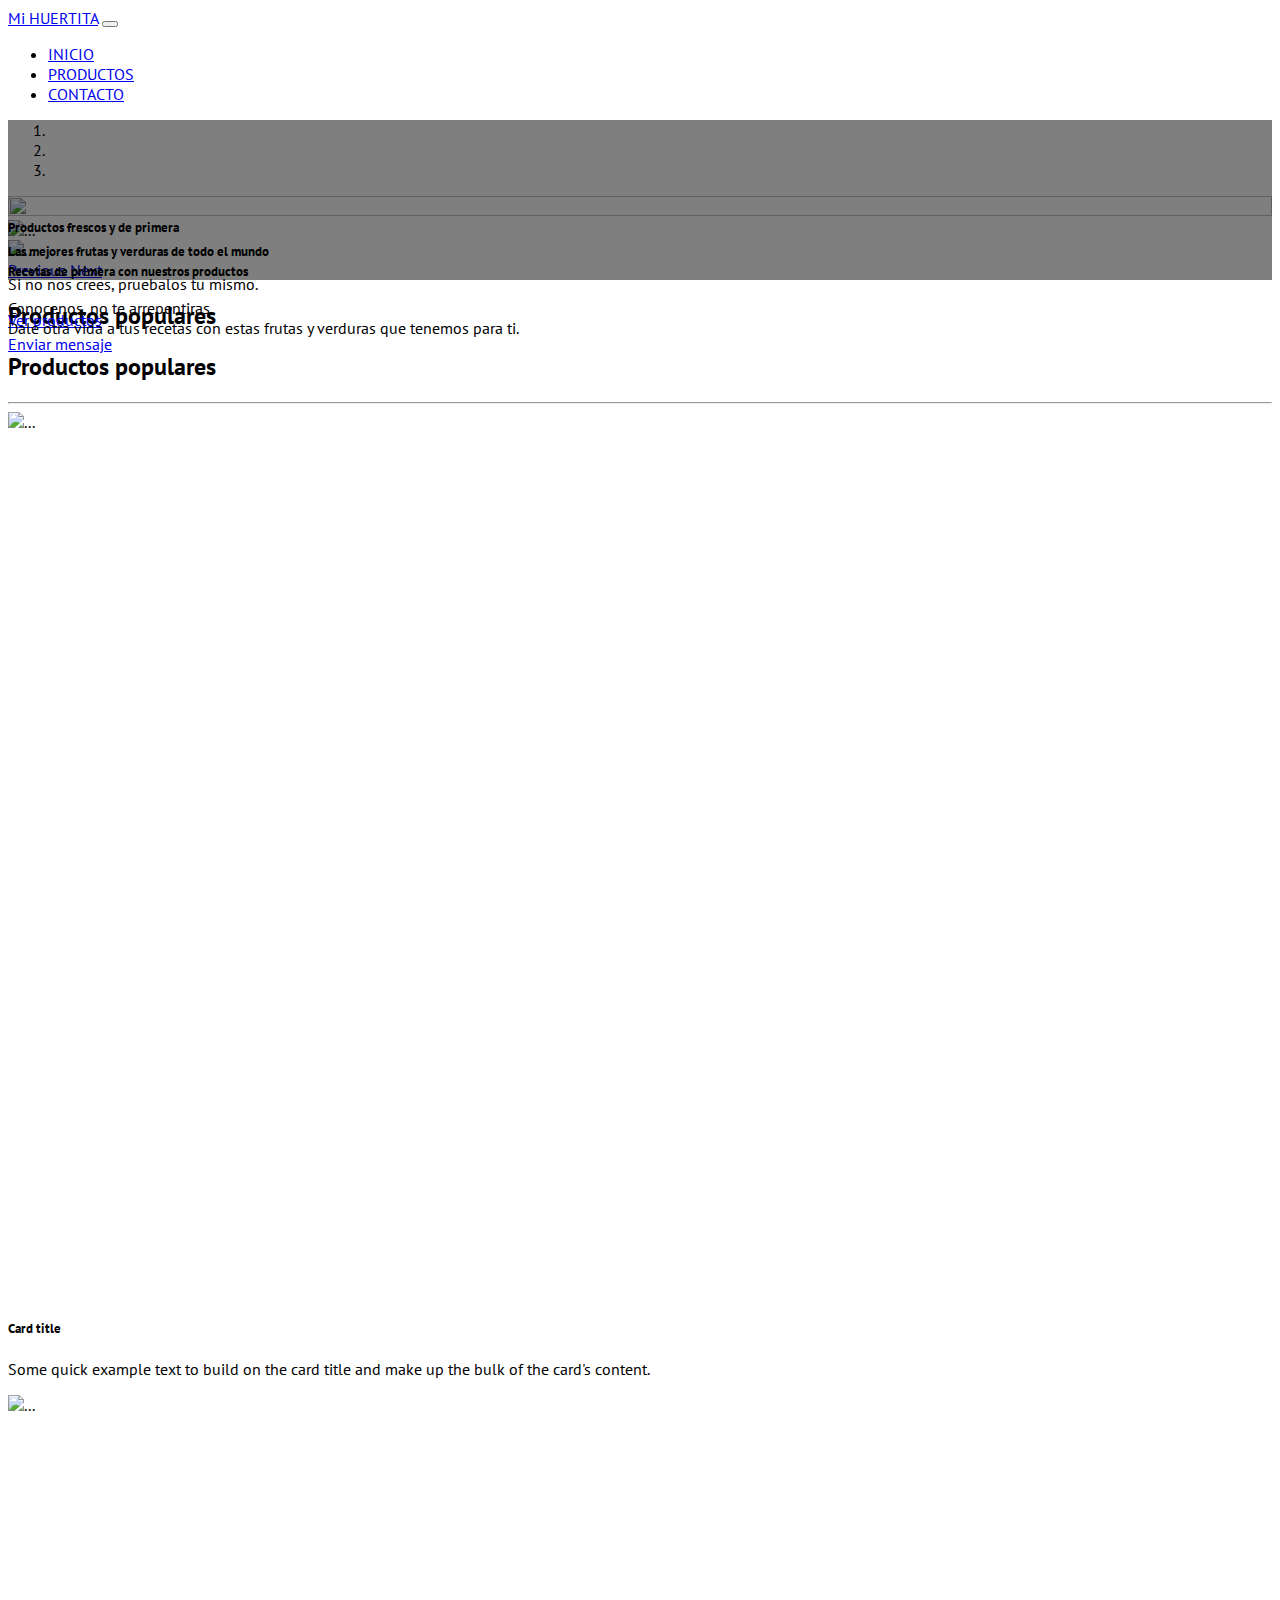
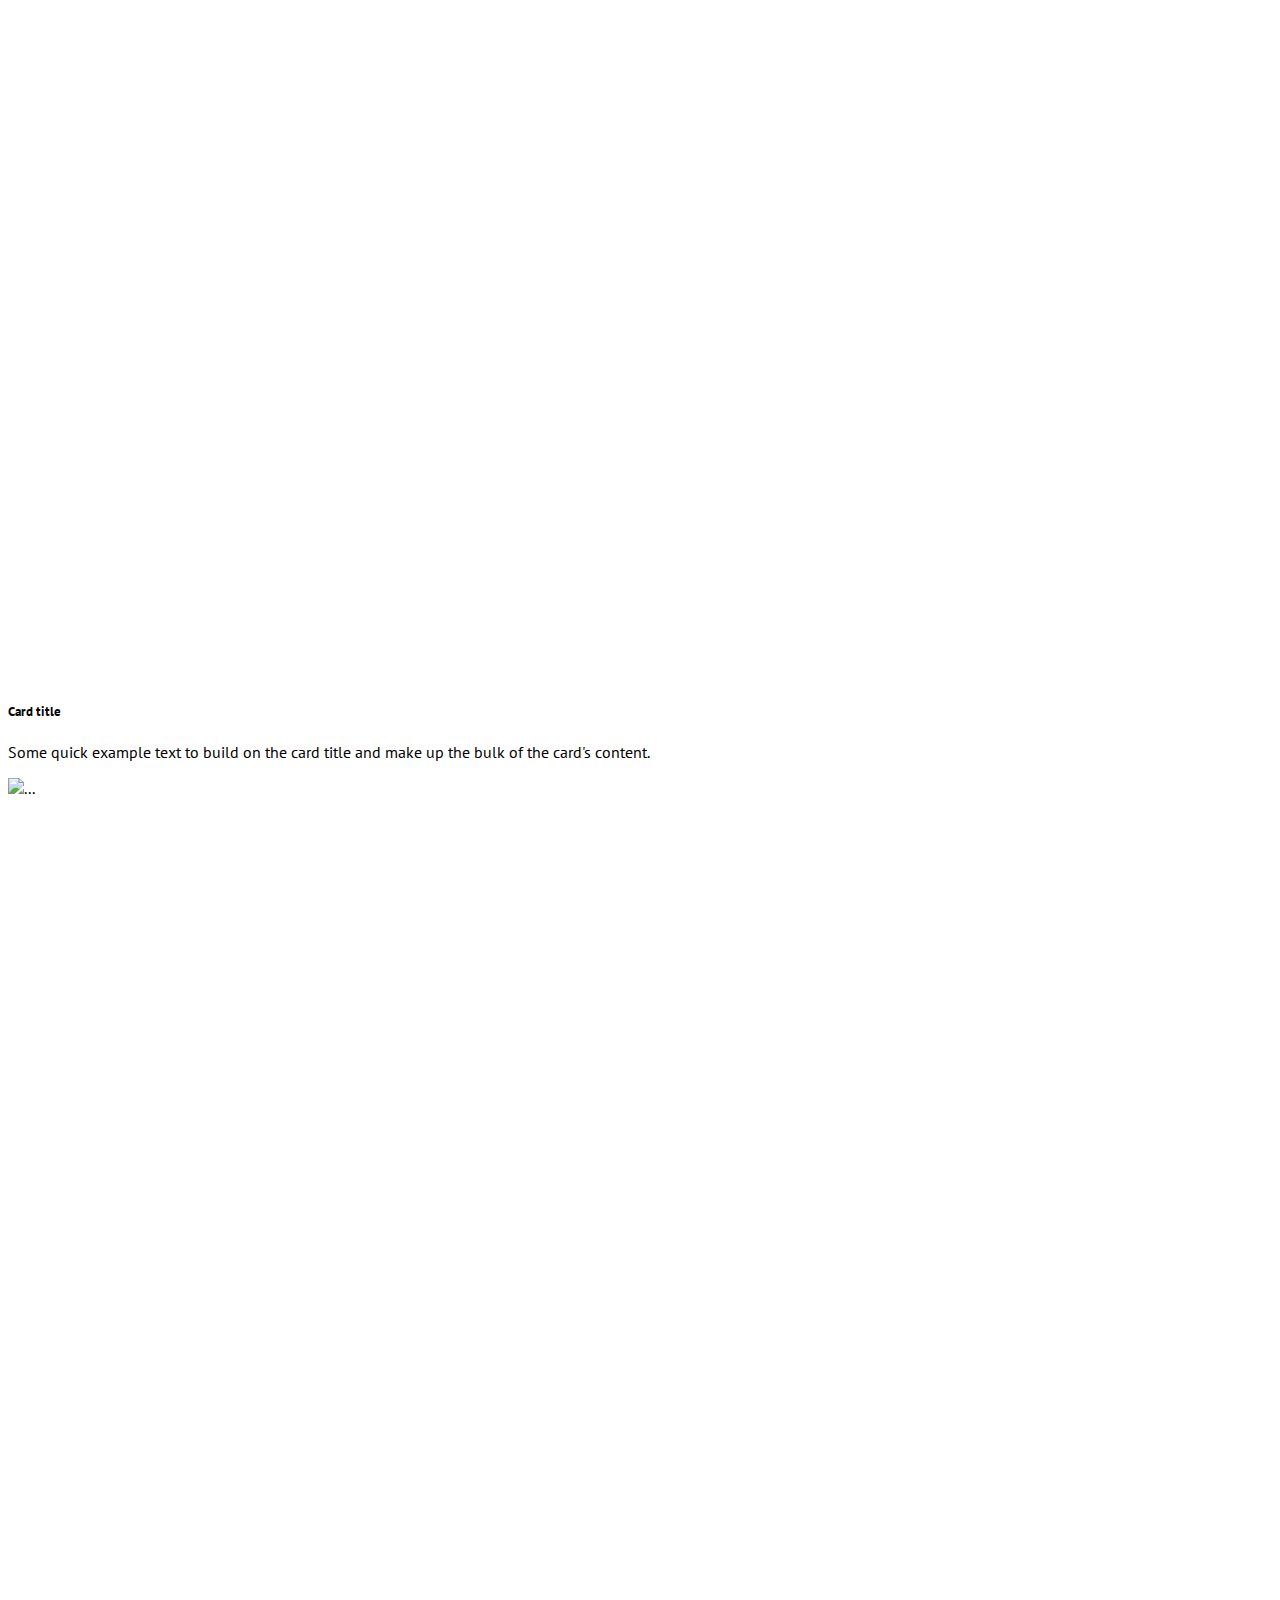
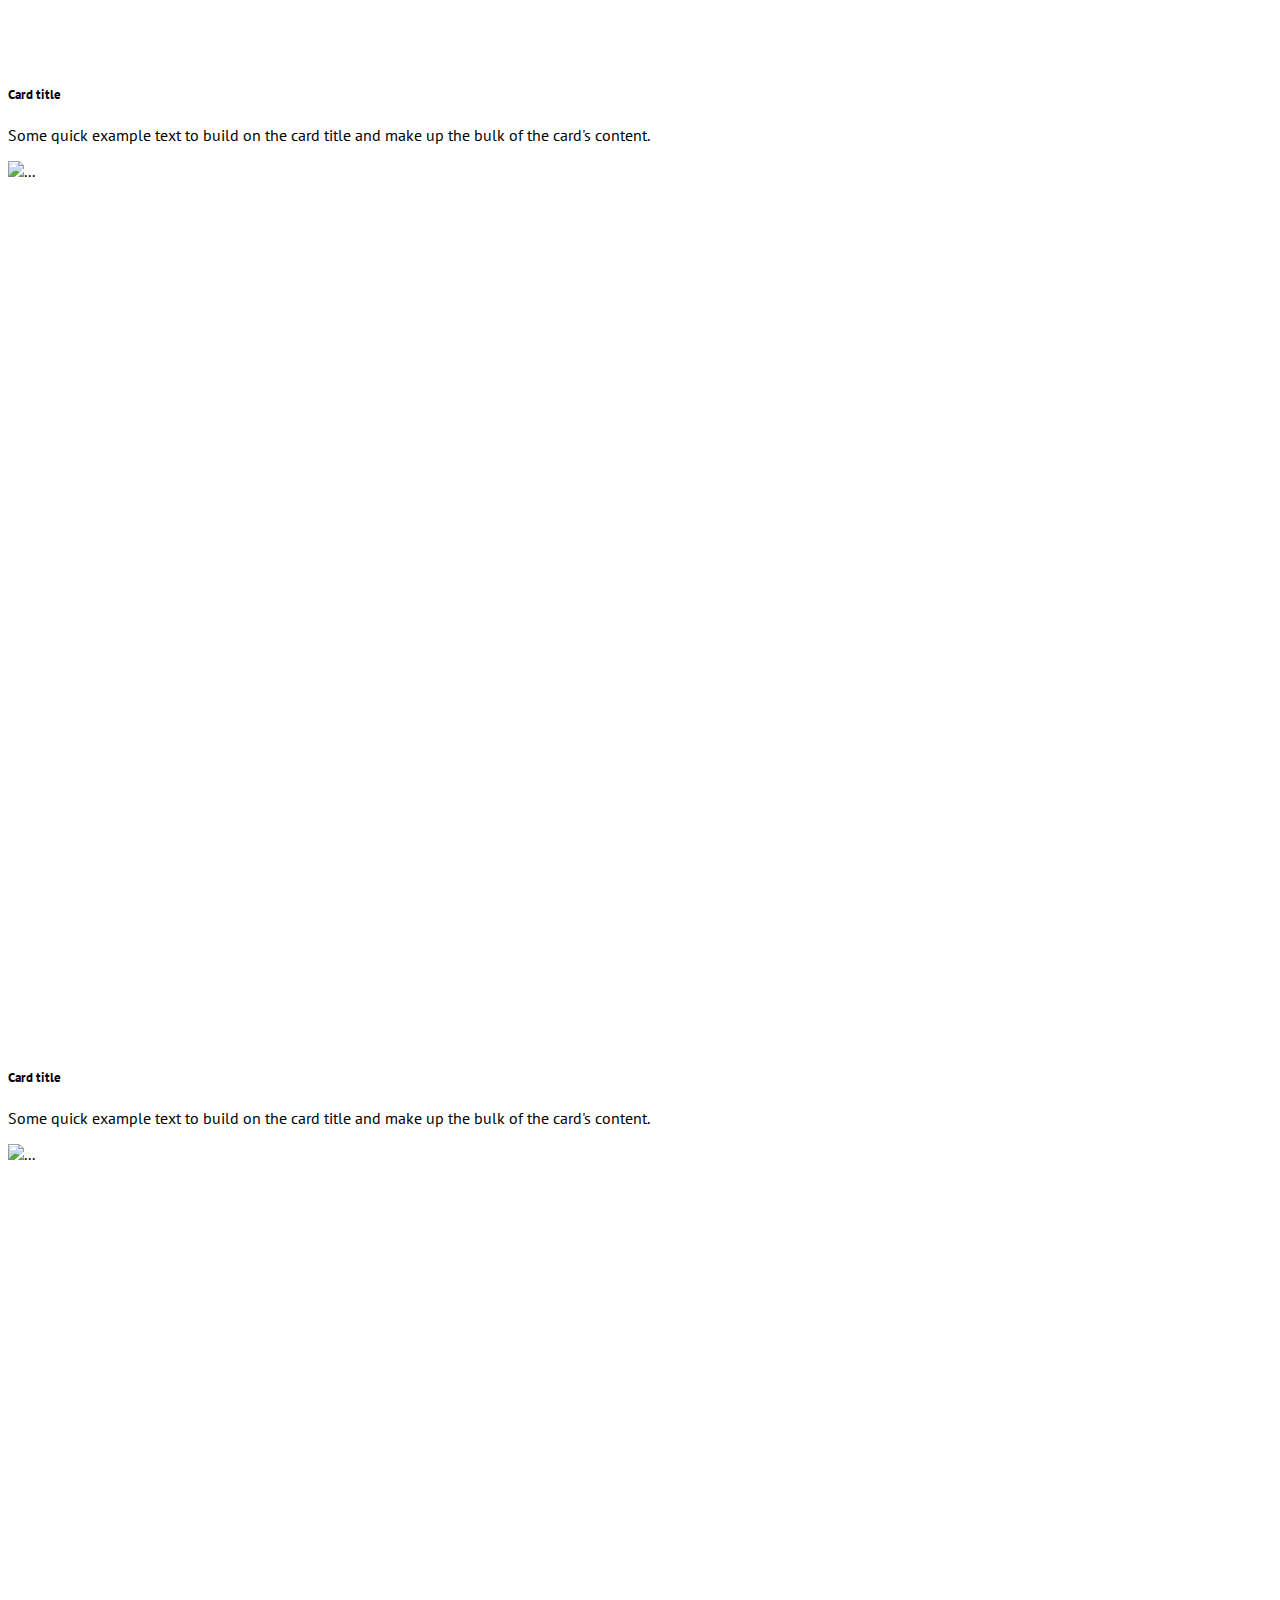
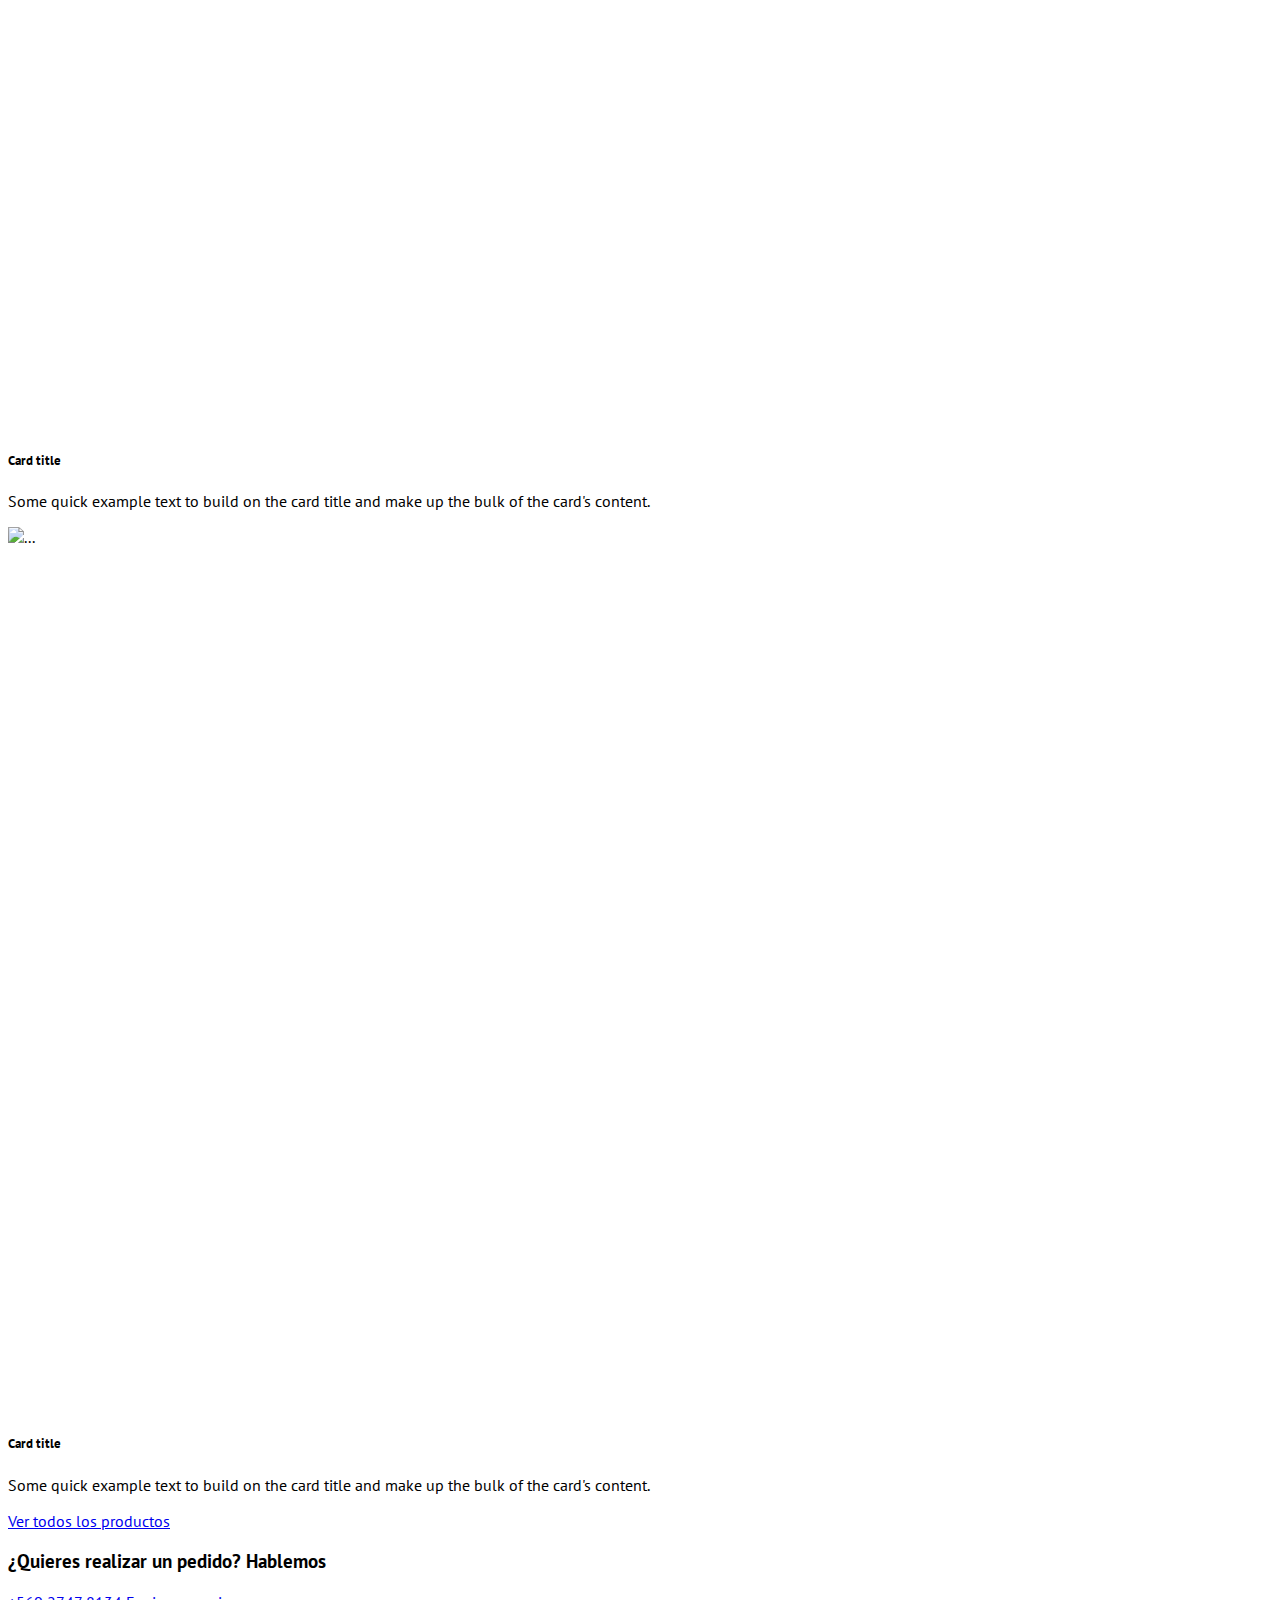
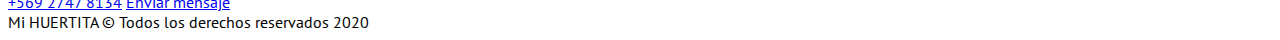
==== index.html @ 13e0274c "Arreglando rutas" ====
<!DOCTYPE html>
<html lang="en">

<head>
    <meta charset="UTF-8">
    <meta name="viewport" content="width=device-width, initial-scale=1.0">
    <meta name="theme-color" content="#28A745">
    <title>Mi huertita</title>
    <link rel="apple-touch-icon" sizes="180x180" href="/apple-touch-icon.png">
    <link rel="icon" type="image/png" sizes="32x32" href="/favicon-32x32.png">
    <link rel="icon" type="image/png" sizes="16x16" href="/favicon-16x16.png">
    <link rel="manifest" href="/site.webmanifest">
    <link rel="stylesheet" href="https://stackpath.bootstrapcdn.com/bootstrap/5.0.0-alpha1/css/bootstrap.min.css"
        integrity="sha384-r4NyP46KrjDleawBgD5tp8Y7UzmLA05oM1iAEQ17CSuDqnUK2+k9luXQOfXJCJ4I" crossorigin="anonymous">
    <link rel="stylesheet" href="https://use.fontawesome.com/releases/v5.14.0/css/all.css"
        integrity="sha384-HzLeBuhoNPvSl5KYnjx0BT+WB0QEEqLprO+NBkkk5gbc67FTaL7XIGa2w1L0Xbgc" crossorigin="anonymous">
    <link rel="stylesheet" href="./css/app.css">
</head>

<body>

    <nav class="navbar navbar-expand-lg navbar-light bg-light shadow py-3">
        <div class="container">
            <a class="navbar-brand font-weight-bold text-success" href="/index.html">Mi HUERTITA</a>
            <button class="navbar-toggler" type="button" data-toggle="collapse" data-target="#navbarSupportedContent"
                aria-controls="navbarSupportedContent" aria-expanded="false" aria-label="Toggle navigation">
                <span class="navbar-toggler-icon"></span>
            </button>

            <div class="collapse navbar-collapse" id="navbarSupportedContent">
                <ul class="navbar-nav ml-auto">
                    <li class="nav-item">
                        <a class="nav-link active" href="/index.html">INICIO</a>
                    </li>
                    <li class="nav-item">
                        <a class="nav-link" href="/pages/productos.html">PRODUCTOS</a>
                    </li>
                    <li class="nav-item">
                        <a class="nav-link" href="/pages/contacto.html">CONTACTO</a>
                    </li>
                </ul>
            </div>
        </div>
    </nav>

    <div id="mi-carousel" class="carousel slide" data-ride="carousel">
        <div class="opacidad"></div>
        <ol class="carousel-indicators">
            <li data-target="#mi-carousel" data-slide-to="0" class="active"></li>
            <li data-target="#mi-carousel" data-slide-to="1"></li>
            <li data-target="#mi-carousel" data-slide-to="2"></li>
        </ol>
        <div class="carousel-inner">
            <div class="carousel-item active">
                <img src="https://www.elsiglodetorreon.com.mx/m/i/2019/03/1155651.jpeg" class="d-block w-100" alt="">
                <div class="carousel-caption">
                    <h5 class="h2">Productos frescos y de primera</h5>
                    <p>Si no nos crees, pruebalos tu mismo.</p>
                    <a href="/pages/productos.html" class="btn btn-outline-light w-50 mx-auto">Ver productos</a>
                </div>
            </div>
            <div class="carousel-item">
                <img src="https://somospro.com/wp-content/uploads/2019/08/c2ba1bc54b1542832864_standard_desktop_medium_retina.jpeg"
                    class="d-block w-100" alt="...">
                <div class="carousel-caption">
                    <h5 class="h2">Las mejores frutas y verduras de todo el mundo</h5>
                    <p>Conocenos, no te arrepentiras</p>
                    <a href="/pages/contacto.html" class="btn btn-outline-light w-50 mx-auto">Enviar mensaje</a>
                </div>
            </div>
            <div class="carousel-item">
                <img src="https://www.consumer.es/wp-content/uploads/2019/07/img_ensalada-y-pan-hd-1280x720.jpg"
                    class="d-block w-100" alt="...">
                <div class="carousel-caption">
                    <h5 class="h2">Recetas de primera con nuestros productos</h5>
                    <p>Dale otra vida a tus recetas con estas frutas y verduras que tenemos para ti.</p>
                </div>
            </div>
        </div>
        <a class="carousel-control-prev" href="#mi-carousel" role="button" data-slide="prev">
            <span class="carousel-control-prev-icon" aria-hidden="true"></span>
            <span class="sr-only">Previous</span>
        </a>
        <a class="carousel-control-next" href="#mi-carousel" role="button" data-slide="next">
            <span class="carousel-control-next-icon" aria-hidden="true"></span>
            <span class="sr-only">Next</span>
        </a>
    </div>

    <div class="container mt-5">
        <h2 class="d-block d-md-none h1">Productos populares</h2>
        <h2 class="d-none d-md-block display-5">Productos populares</h2>
        <hr>
        <div class="row">
            <div class="col-6 col-md-4 mb-3 p-1">
                <div class="card rounded-lg">
                    <div class="imagen-cuadrada">
                        <img src="https://frutasyverduras.info/wp-content/uploads/2019/07/tomate-1024x680.jpg"
                            class="card-img-top rounded-lg" alt="...">
                    </div>
                    <div class="card-body">
                        <h5 class="card-title">Card title</h5>
                        <p class="card-text">Some quick example text to build on the card title and make up the bulk of
                            the card's content.</p>
                    </div>
                </div>
            </div>
            <div class="col-6 col-md-4 mb-3 p-1">
                <div class="card rounded-lg">
                    <div class="imagen-cuadrada">
                        <img src="https://frutasyverduras.info/wp-content/uploads/2019/07/tomate-1024x680.jpg"
                            class="card-img-top rounded-lg" alt="...">
                    </div>
                    <div class="card-body">
                        <h5 class="card-title">Card title</h5>
                        <p class="card-text">Some quick example text to build on the card title and make up the bulk of
                            the card's content.</p>
                    </div>
                </div>
            </div>
            <div class="col-6 col-md-4 mb-3 p-1">
                <div class="card rounded-lg">
                    <div class="imagen-cuadrada">
                        <img src="https://frutasyverduras.info/wp-content/uploads/2019/07/tomate-1024x680.jpg"
                            class="card-img-top rounded-lg" alt="...">
                    </div>
                    <div class="card-body">
                        <h5 class="card-title">Card title</h5>
                        <p class="card-text">Some quick example text to build on the card title and make up the bulk of
                            the card's content.</p>
                    </div>
                </div>
            </div>
            <div class="col-6 col-md-4 mb-3 p-1">
                <div class="card rounded-lg">
                    <div class="imagen-cuadrada">
                        <img src="https://frutasyverduras.info/wp-content/uploads/2019/07/tomate-1024x680.jpg"
                            class="card-img-top rounded-lg" alt="...">
                    </div>
                    <div class="card-body">
                        <h5 class="card-title">Card title</h5>
                        <p class="card-text">Some quick example text to build on the card title and make up the bulk of
                            the card's content.</p>
                    </div>
                </div>
            </div>
            <div class="col-6 col-md-4 mb-3 p-1">
                <div class="card rounded-lg">
                    <div class="imagen-cuadrada">
                        <img src="https://frutasyverduras.info/wp-content/uploads/2019/07/tomate-1024x680.jpg"
                            class="card-img-top rounded-lg" alt="...">
                    </div>
                    <div class="card-body">
                        <h5 class="card-title">Card title</h5>
                        <p class="card-text">Some quick example text to build on the card title and make up the bulk of
                            the card's content.</p>
                    </div>
                </div>
            </div>
            <div class="col-6 col-md-4 mb-3 p-1">
                <div class="card rounded-lg">
                    <div class="imagen-cuadrada">
                        <img src="https://frutasyverduras.info/wp-content/uploads/2019/07/tomate-1024x680.jpg"
                            class="card-img-top rounded-lg" alt="...">
                    </div>
                    <div class="card-body">
                        <h5 class="card-title">Card title</h5>
                        <p class="card-text">Some quick example text to build on the card title and make up the bulk of
                            the card's content.</p>
                    </div>
                </div>
            </div>
        </div>
        <div class="w-100 text-center mt-3 mb-5">
            <a href="./pages/productos.html" class="btn btn-success mx-auto">Ver todos los productos</a>
        </div>
    </div>

    <div class="bg-success text-white text-center p-5 mt-4">
        <h3>¿Quieres realizar un pedido? Hablemos</h3>
        <div class="d-flex justify-content-center flex-column flex-md-row mt-4">
            <a href="https://api.whatsapp.com/send?phone=56982683923" target="_blank"
                class="btn btn-outline-light m-2"><i class="fab fa-whatsapp mr-2"></i>+569 2747 8134</a>
            <a href="/pages/contacto.html" class="btn btn-outline-light m-2"><i
                    class="far fa-envelope mr-2"></i></i>Enviar mensaje</a>
        </div>
    </div>

    <footer class="text-center bg-success text-light py-3 px-4">
        Mi HUERTITA &copy; Todos los derechos reservados 2020
    </footer>








    <script src="https://cdn.jsdelivr.net/npm/popper.js@1.16.0/dist/umd/popper.min.js"
        integrity="sha384-Q6E9RHvbIyZFJoft+2mJbHaEWldlvI9IOYy5n3zV9zzTtmI3UksdQRVvoxMfooAo" crossorigin="anonymous">
    </script>
    <script src="https://stackpath.bootstrapcdn.com/bootstrap/5.0.0-alpha1/js/bootstrap.min.js"
        integrity="sha384-oesi62hOLfzrys4LxRF63OJCXdXDipiYWBnvTl9Y9/TRlw5xlKIEHpNyvvDShgf/" crossorigin="anonymous">
    </script>
    </script>
    <script src="./js/app.js"></script>
</body>

</html>
---- css/app.css ----
@import url('https://fonts.googleapis.com/css2?family=PT+Sans:wght@400;700&display=swap');




body {
    font-family: 'PT Sans', sans-serif;
}

img {
    width: 100%;
    height: 100%;
}


.imagen-cuadrada {
    position: relative;
    z-index: 0;
    padding-bottom: 70%;
}

.imagen-cuadrada img {
    position: absolute;
    object-fit: cover;
    width: 100%;
    height: 100%;
}



/* ------------------------------------------------------------------ */


.carousel {
    position: relative;
}

.carousel .opacidad {
    position: absolute;
    top: 0;
    left: 0;
    width: 100%;
    height: 100%;
    background-color: rgba(0, 0, 0, .5);
    z-index: 10;
}

.carousel-caption,
.carousel-control-prev,
.carousel-control-next {
    z-index: 100;
}




.carousel-inner img {
    width: 100%;
}

.carousel-inner,
.carousel-caption {
    max-height: 75vh;
}

.carousel-item {
    position: relative;
}

.carousel-caption {
    position: absolute;
    top: 0;
    display: flex;
    flex-direction: column;
    justify-content: center;
}
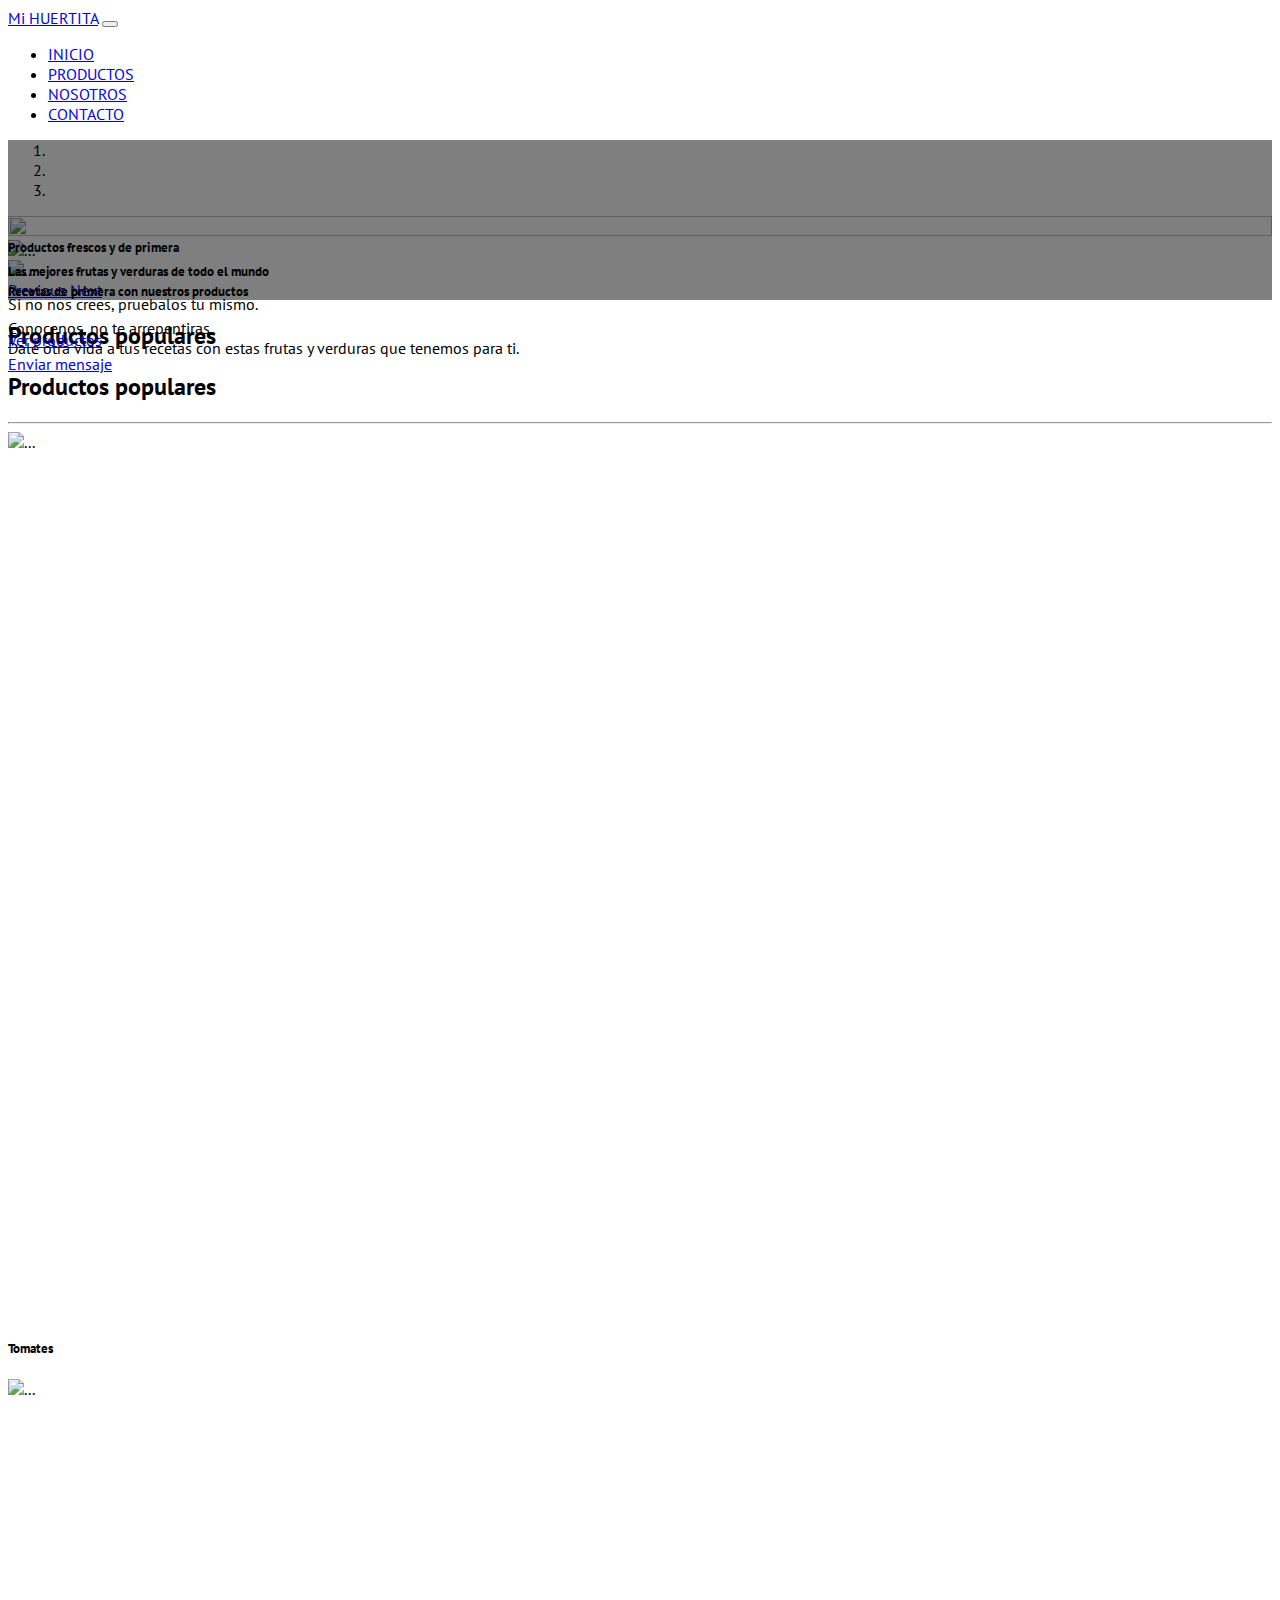
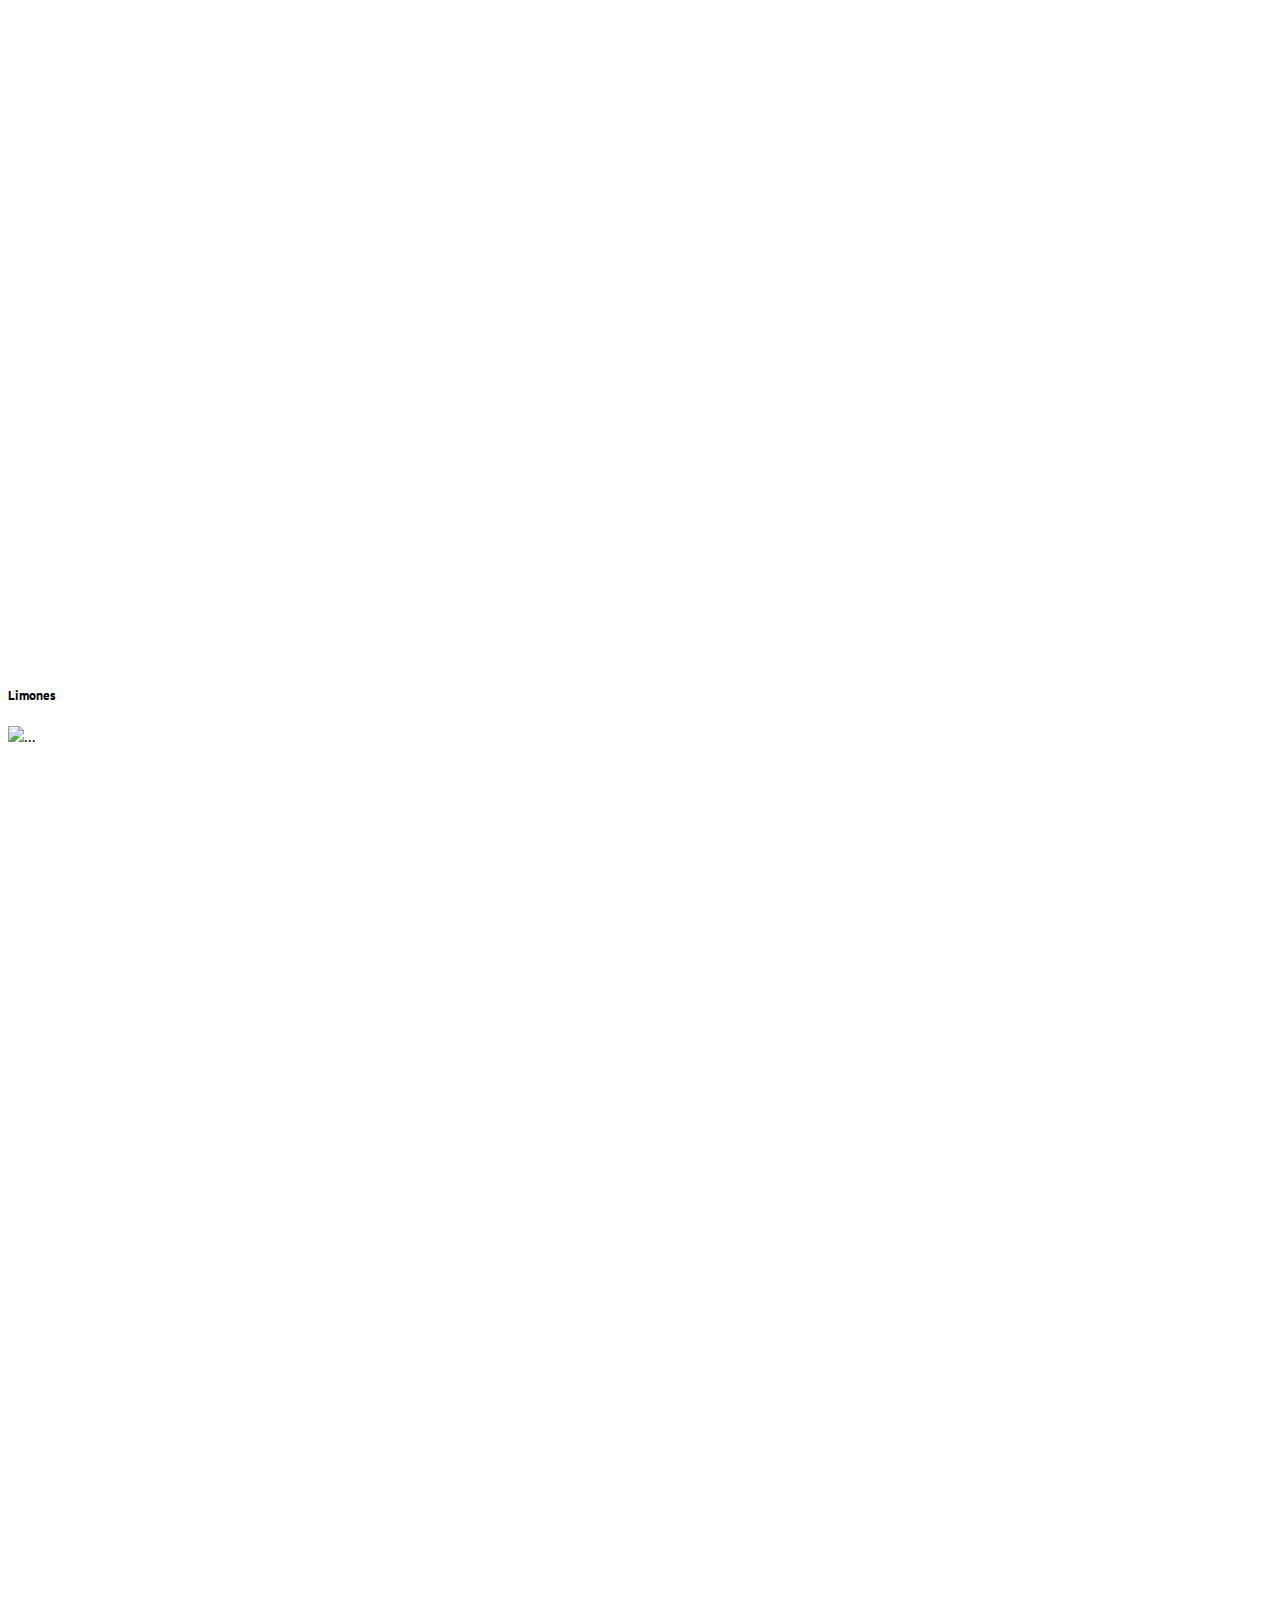
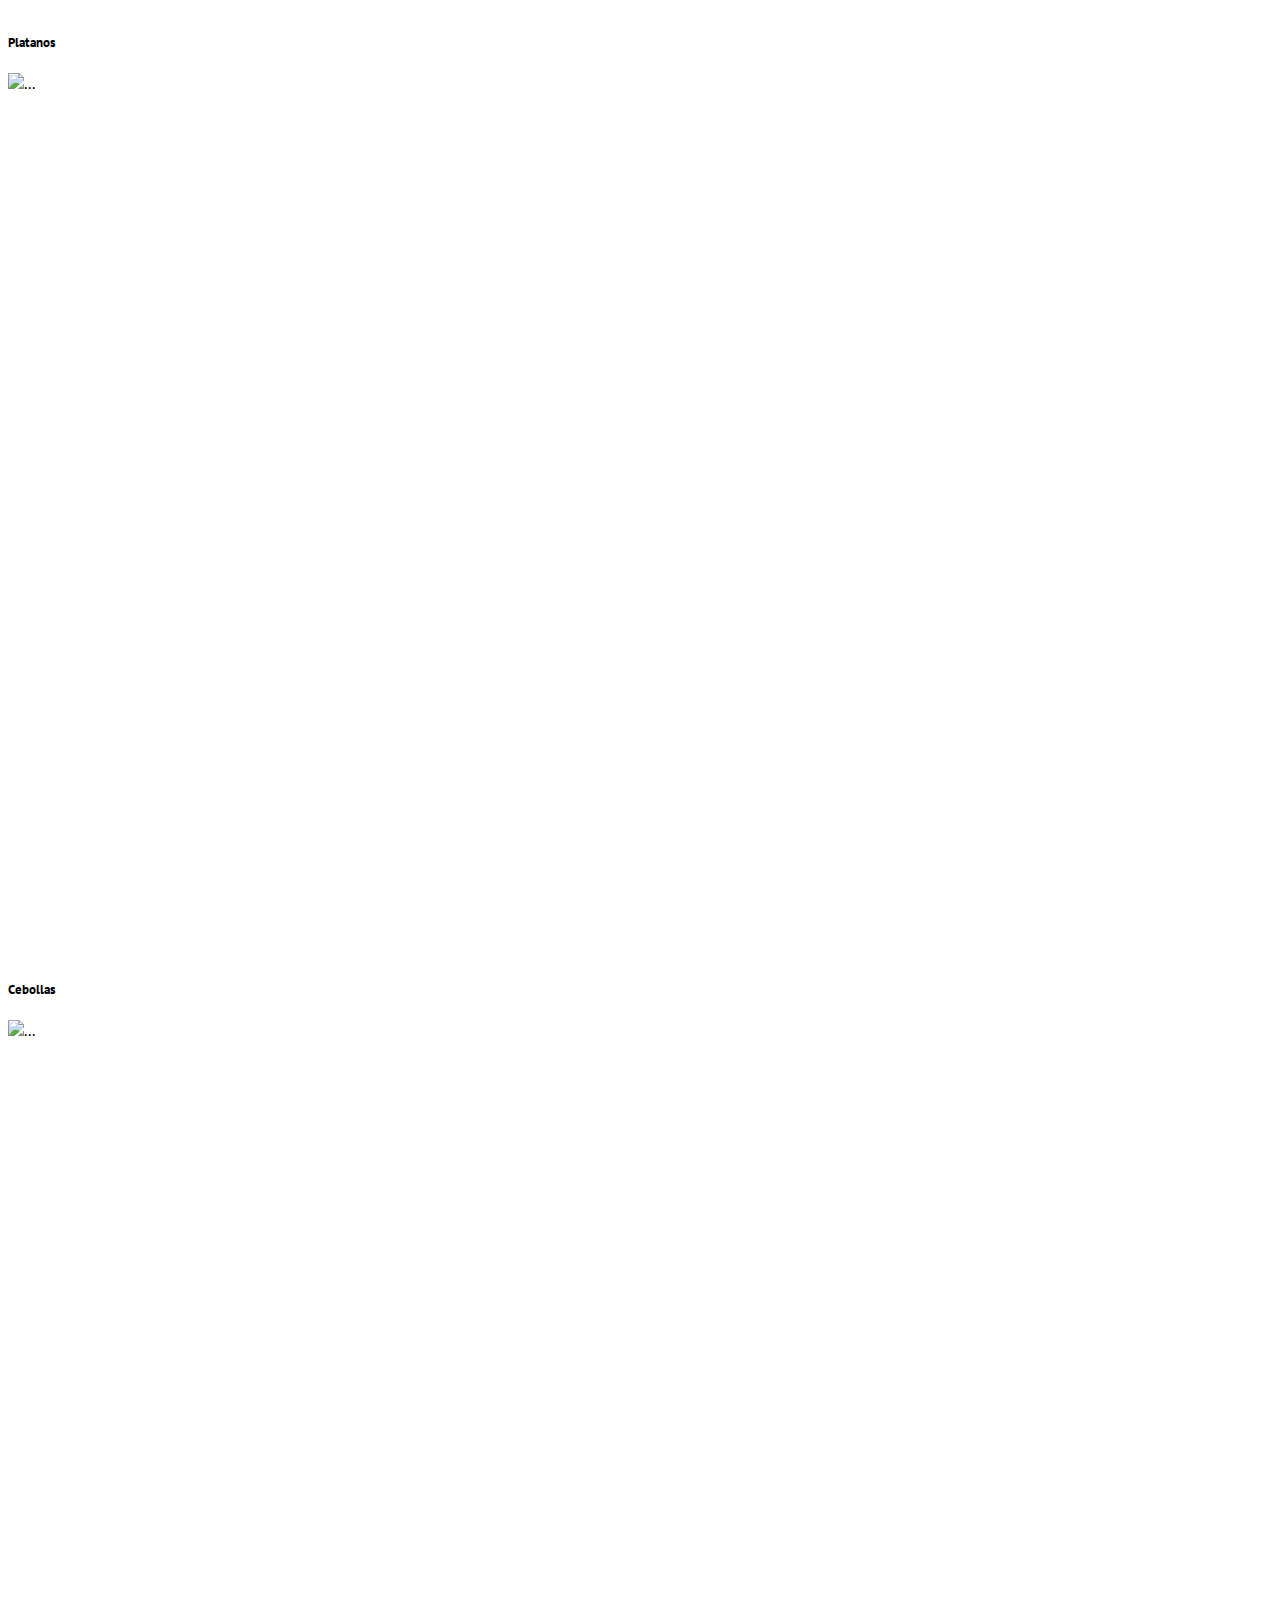
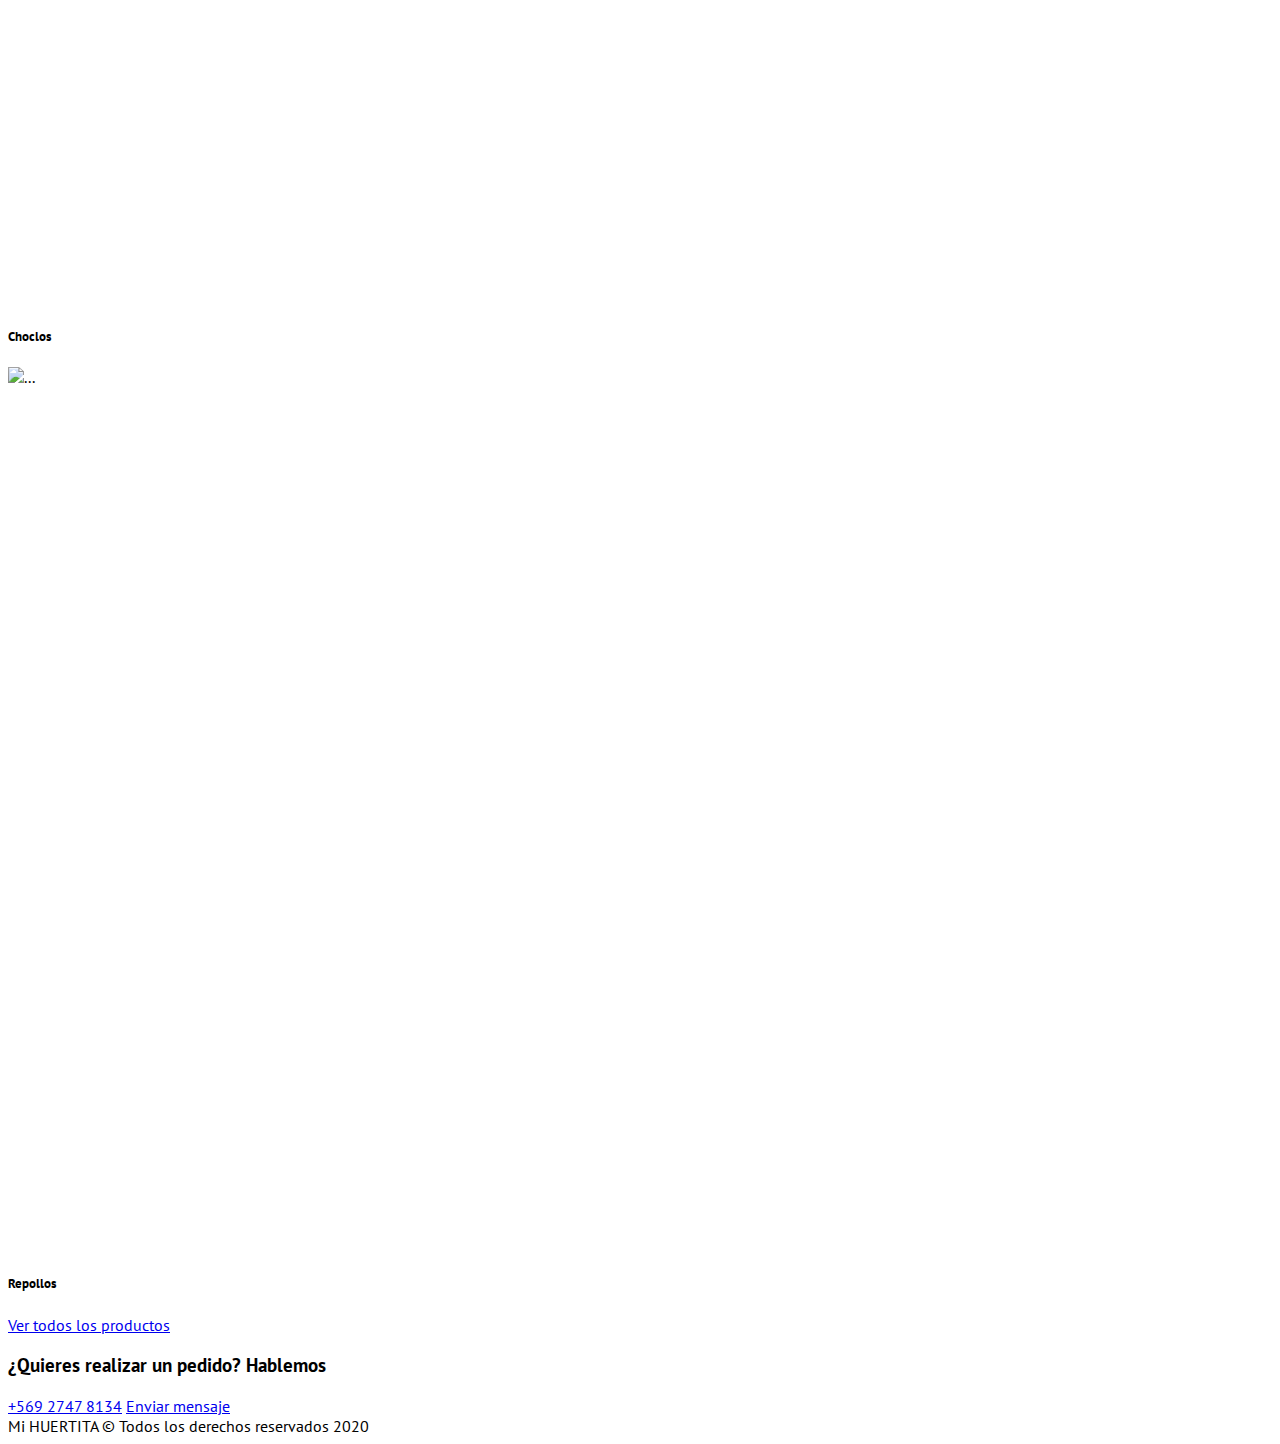
==== commit 3af0b4a8: "Agregando productos verdaderos" ====
--- a/index.html
+++ b/index.html
@@ -19,11 +19,12 @@
 
 <body>
 
-    <nav class="navbar navbar-expand-lg navbar-light bg-light shadow py-3">
+    <nav class="navbar navbar-expand-lg navbar-light bg-light border-bottom py-2 py-md-3">
         <div class="container">
             <a class="navbar-brand font-weight-bold text-success" href="/index.html">Mi HUERTITA</a>
-            <button class="navbar-toggler" type="button" data-toggle="collapse" data-target="#navbarSupportedContent"
-                aria-controls="navbarSupportedContent" aria-expanded="false" aria-label="Toggle navigation">
+            <button class="navbar-toggler border-0" type="button" data-toggle="collapse"
+                data-target="#navbarSupportedContent" aria-controls="navbarSupportedContent" aria-expanded="false"
+                aria-label="Toggle navigation">
                 <span class="navbar-toggler-icon"></span>
             </button>
 
@@ -34,6 +35,9 @@
                     </li>
                     <li class="nav-item">
                         <a class="nav-link" href="/pages/productos.html">PRODUCTOS</a>
+                    </li>
+                    <li class="nav-item">
+                        <a class="nav-link" href="/pages/nosotros.html">NOSOTROS</a>
                     </li>
                     <li class="nav-item">
                         <a class="nav-link" href="/pages/contacto.html">CONTACTO</a>
@@ -95,78 +99,71 @@
             <div class="col-6 col-md-4 mb-3 p-1">
                 <div class="card rounded-lg">
                     <div class="imagen-cuadrada">
-                        <img src="https://frutasyverduras.info/wp-content/uploads/2019/07/tomate-1024x680.jpg"
-                            class="card-img-top rounded-lg" alt="...">
-                    </div>
-                    <div class="card-body">
-                        <h5 class="card-title">Card title</h5>
-                        <p class="card-text">Some quick example text to build on the card title and make up the bulk of
-                            the card's content.</p>
-                    </div>
-                </div>
-            </div>
-            <div class="col-6 col-md-4 mb-3 p-1">
-                <div class="card rounded-lg">
-                    <div class="imagen-cuadrada">
-                        <img src="https://frutasyverduras.info/wp-content/uploads/2019/07/tomate-1024x680.jpg"
-                            class="card-img-top rounded-lg" alt="...">
-                    </div>
-                    <div class="card-body">
-                        <h5 class="card-title">Card title</h5>
-                        <p class="card-text">Some quick example text to build on the card title and make up the bulk of
-                            the card's content.</p>
-                    </div>
-                </div>
-            </div>
-            <div class="col-6 col-md-4 mb-3 p-1">
-                <div class="card rounded-lg">
-                    <div class="imagen-cuadrada">
-                        <img src="https://frutasyverduras.info/wp-content/uploads/2019/07/tomate-1024x680.jpg"
-                            class="card-img-top rounded-lg" alt="...">
-                    </div>
-                    <div class="card-body">
-                        <h5 class="card-title">Card title</h5>
-                        <p class="card-text">Some quick example text to build on the card title and make up the bulk of
-                            the card's content.</p>
-                    </div>
-                </div>
-            </div>
-            <div class="col-6 col-md-4 mb-3 p-1">
-                <div class="card rounded-lg">
-                    <div class="imagen-cuadrada">
-                        <img src="https://frutasyverduras.info/wp-content/uploads/2019/07/tomate-1024x680.jpg"
-                            class="card-img-top rounded-lg" alt="...">
-                    </div>
-                    <div class="card-body">
-                        <h5 class="card-title">Card title</h5>
-                        <p class="card-text">Some quick example text to build on the card title and make up the bulk of
-                            the card's content.</p>
-                    </div>
-                </div>
-            </div>
-            <div class="col-6 col-md-4 mb-3 p-1">
-                <div class="card rounded-lg">
-                    <div class="imagen-cuadrada">
-                        <img src="https://frutasyverduras.info/wp-content/uploads/2019/07/tomate-1024x680.jpg"
-                            class="card-img-top rounded-lg" alt="...">
-                    </div>
-                    <div class="card-body">
-                        <h5 class="card-title">Card title</h5>
-                        <p class="card-text">Some quick example text to build on the card title and make up the bulk of
-                            the card's content.</p>
-                    </div>
-                </div>
-            </div>
-            <div class="col-6 col-md-4 mb-3 p-1">
-                <div class="card rounded-lg">
-                    <div class="imagen-cuadrada">
-                        <img src="https://frutasyverduras.info/wp-content/uploads/2019/07/tomate-1024x680.jpg"
-                            class="card-img-top rounded-lg" alt="...">
-                    </div>
-                    <div class="card-body">
-                        <h5 class="card-title">Card title</h5>
-                        <p class="card-text">Some quick example text to build on the card title and make up the bulk of
-                            the card's content.</p>
+                        <img src="https://resizer.sevilla.abc.es/resizer/resizer.php?imagen=https://sevilla.abc.es/gurme//wp-content/uploads/sites/24/2016/07/tomate-un-super-alimento.jpg&nuevoancho=1920"
+                            class="card-img-top rounded-lg" alt="...">
+                    </div>
+                    <div class="card-body">
+                        <h5 class="card-title">Tomates</h5>
+
+                    </div>
+                </div>
+            </div>
+            <div class="col-6 col-md-4 mb-3 p-1">
+                <div class="card rounded-lg">
+                    <div class="imagen-cuadrada">
+                        <img src="https://cdn.bioguia.com/embed/e87dc81482f9b4750f0d86941e8b285d9731524266465/El_limon_y_sus_beneficios?imagick=1&size=500"
+                            class="card-img-top rounded-lg" alt="...">
+                    </div>
+                    <div class="card-body">
+                        <h5 class="card-title">Limones</h5>
+
+                    </div>
+                </div>
+            </div>
+            <div class="col-6 col-md-4 mb-3 p-1">
+                <div class="card rounded-lg">
+                    <div class="imagen-cuadrada">
+                        <img src="https://www.quimicaysociedad.org/wp-content/uploads/2015/06/platano.jpg"
+                            class="card-img-top rounded-lg" alt="...">
+                    </div>
+                    <div class="card-body">
+                        <h5 class="card-title">Platanos</h5>
+
+                    </div>
+                </div>
+            </div>
+            <div class="col-6 col-md-4 mb-3 p-1">
+                <div class="card rounded-lg">
+                    <div class="imagen-cuadrada">
+                        <img src="https://www.ecestaticos.com/imagestatic/clipping/962/be3/962be399299cb3d5c4f519c14da3fc80/las-cebollas-son-nutricionalmente-imprescindibles-cocinalas-bien.jpg?mtime=1579565836"
+                            class="card-img-top rounded-lg" alt="...">
+                    </div>
+                    <div class="card-body">
+                        <h5 class="card-title">Cebollas</h5>
+                    </div>
+                </div>
+            </div>
+            <div class="col-6 col-md-4 mb-3 p-1">
+                <div class="card rounded-lg">
+                    <div class="imagen-cuadrada">
+                        <img src="https://canalcocina.es/medias/_cache/zoom-591ce78a6da58b9b4a0d68b231e36e29-920-518.jpg"
+                            class="card-img-top rounded-lg" alt="...">
+                    </div>
+                    <div class="card-body">
+                        <h5 class="card-title">Choclos</h5>
+
+                    </div>
+                </div>
+            </div>
+            <div class="col-6 col-md-4 mb-3 p-1">
+                <div class="card rounded-lg">
+                    <div class="imagen-cuadrada">
+                        <img src="https://balancesaludable.com/wp-content/uploads/2018/07/Cabbage-800x800.jpg"
+                            class="card-img-top rounded-lg" alt="...">
+                    </div>
+                    <div class="card-body">
+                        <h5 class="card-title">Repollos</h5>
+
                     </div>
                 </div>
             </div>
--- a/css/app.css
+++ b/css/app.css
@@ -11,6 +11,8 @@
     width: 100%;
     height: 100%;
 }
+
+
 
 
 .imagen-cuadrada {
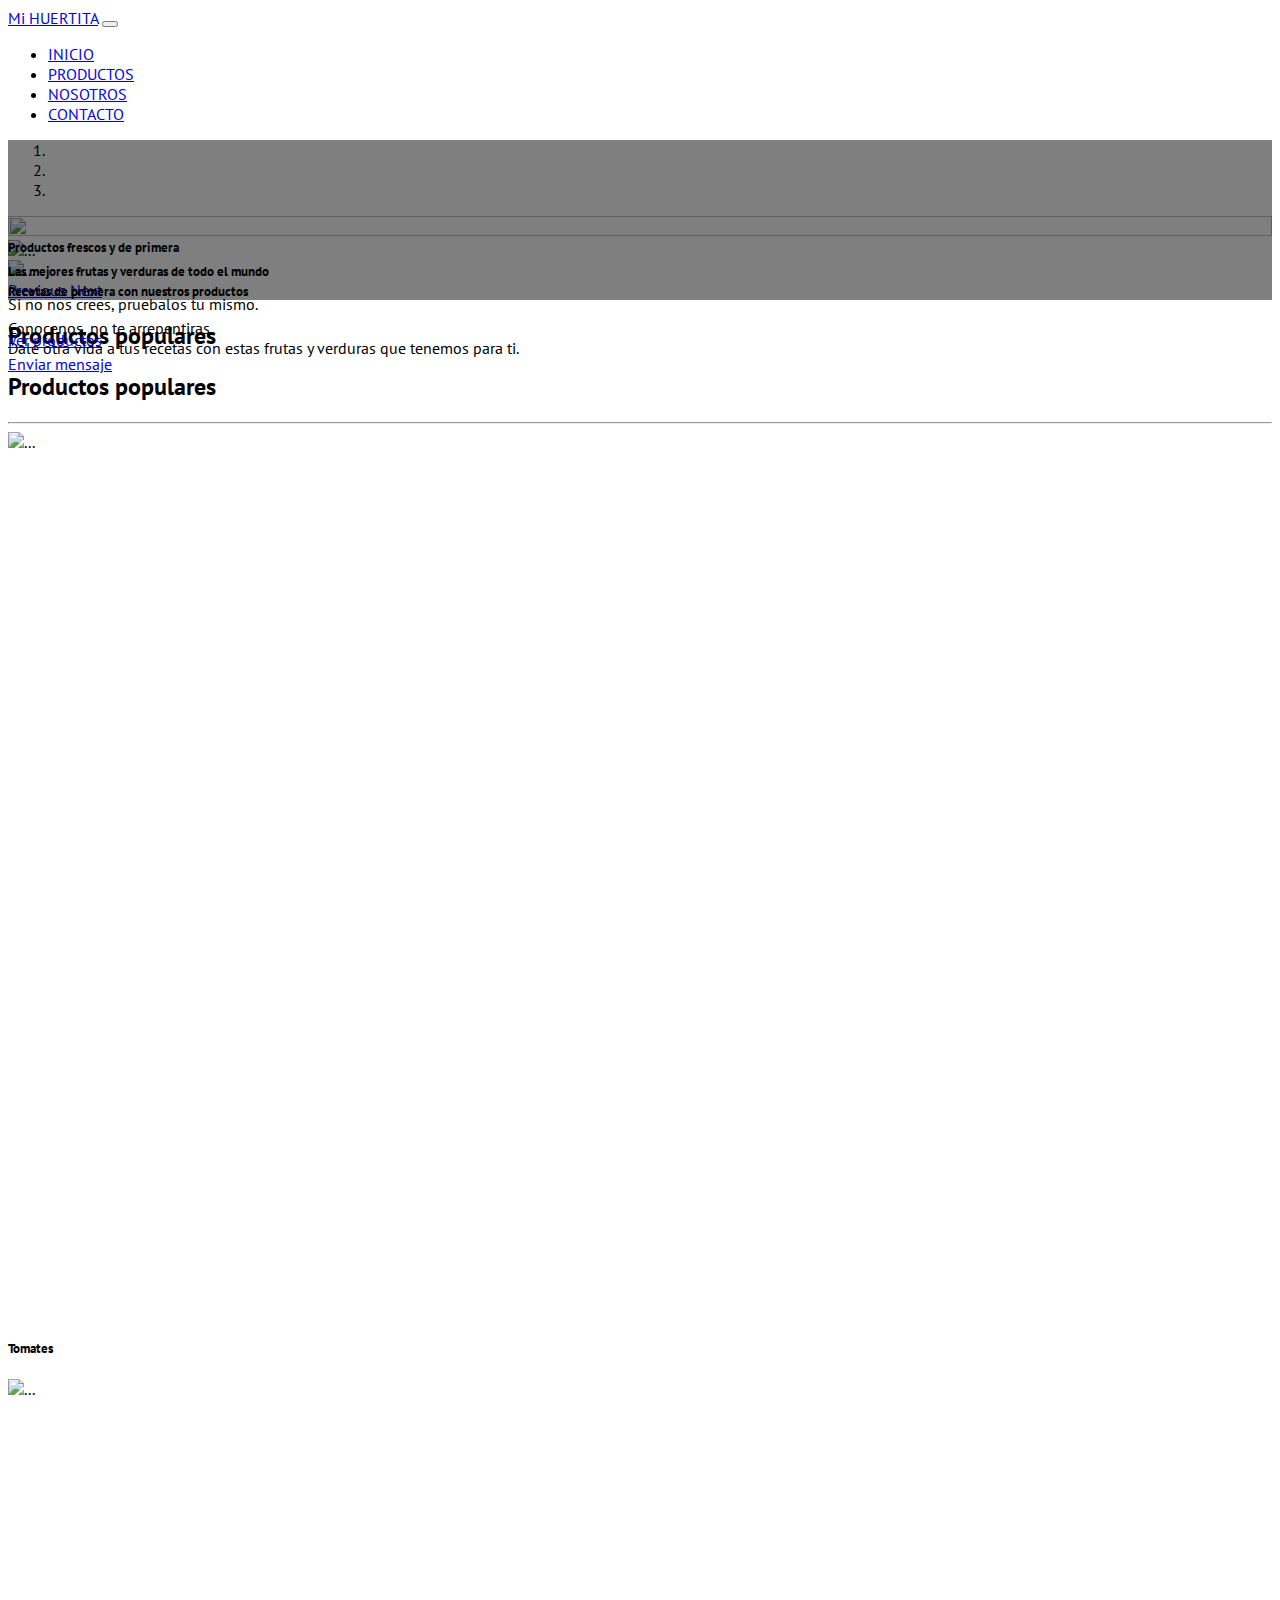
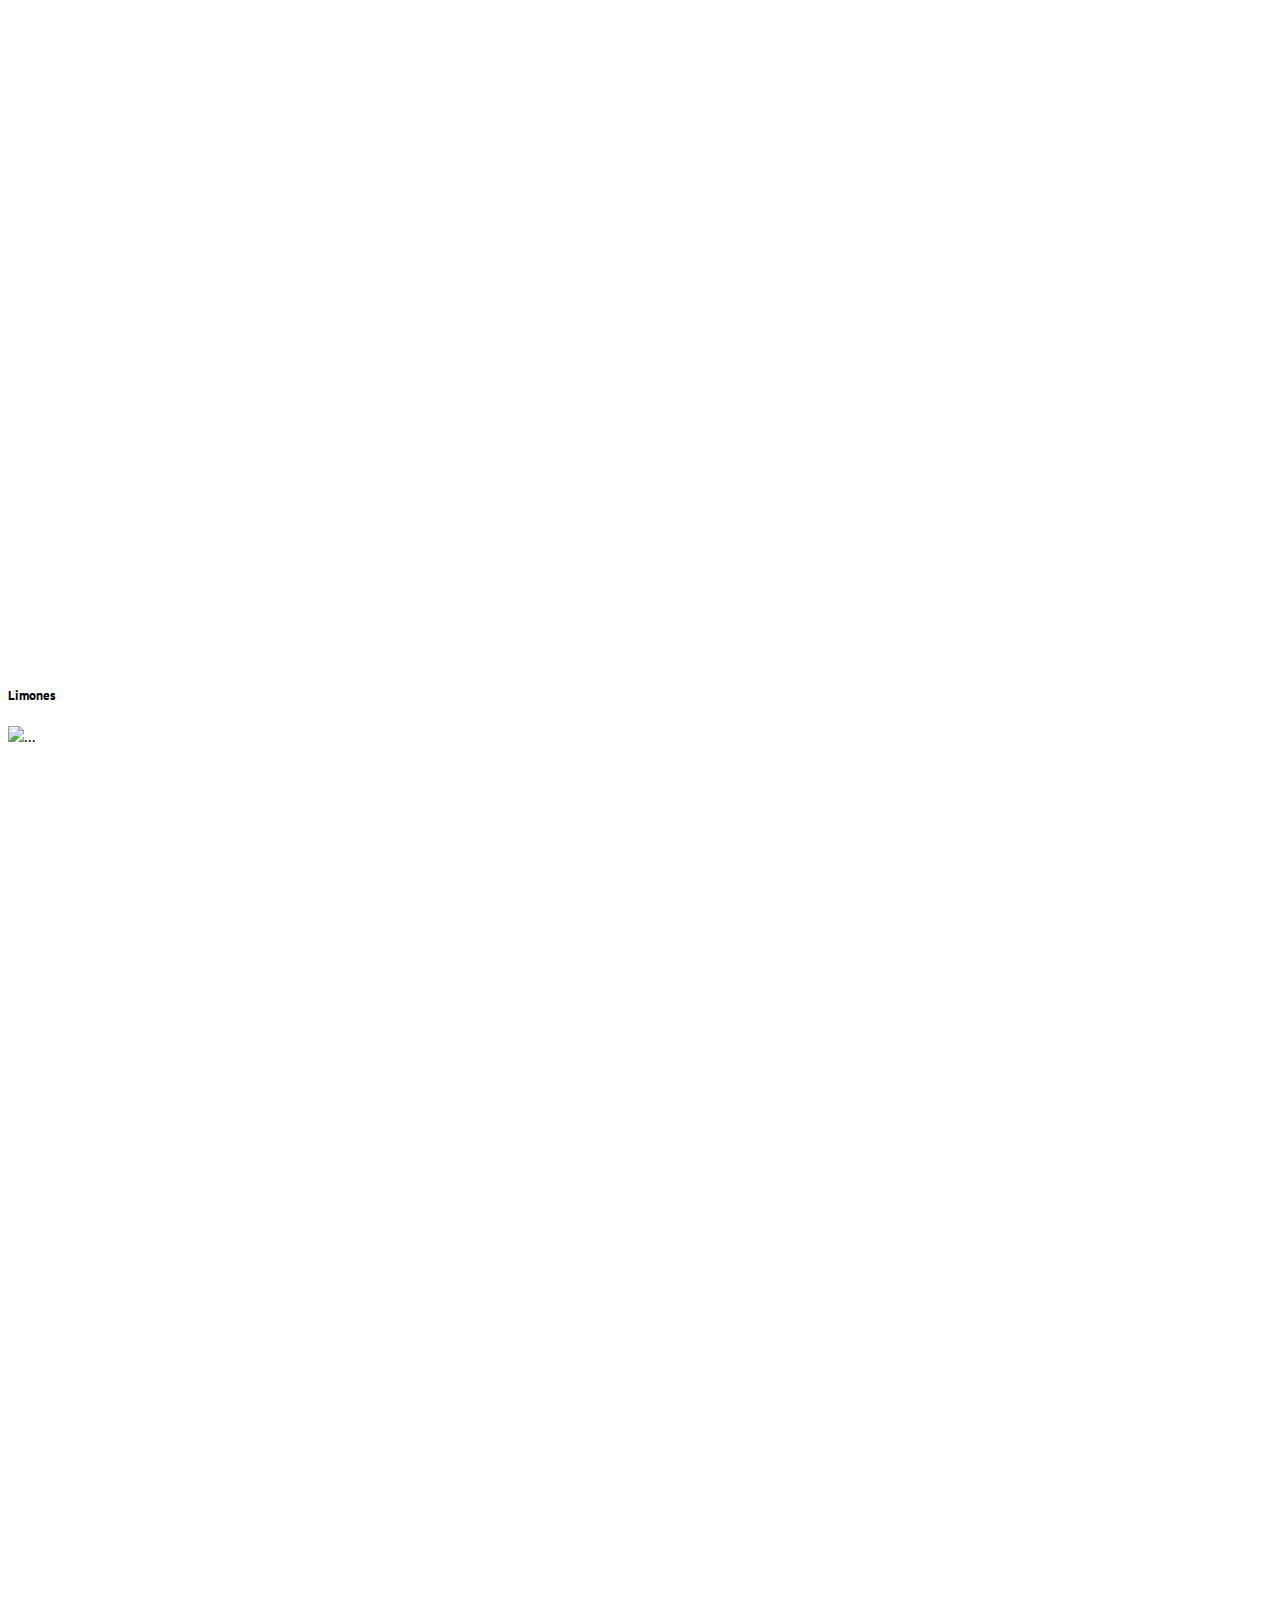
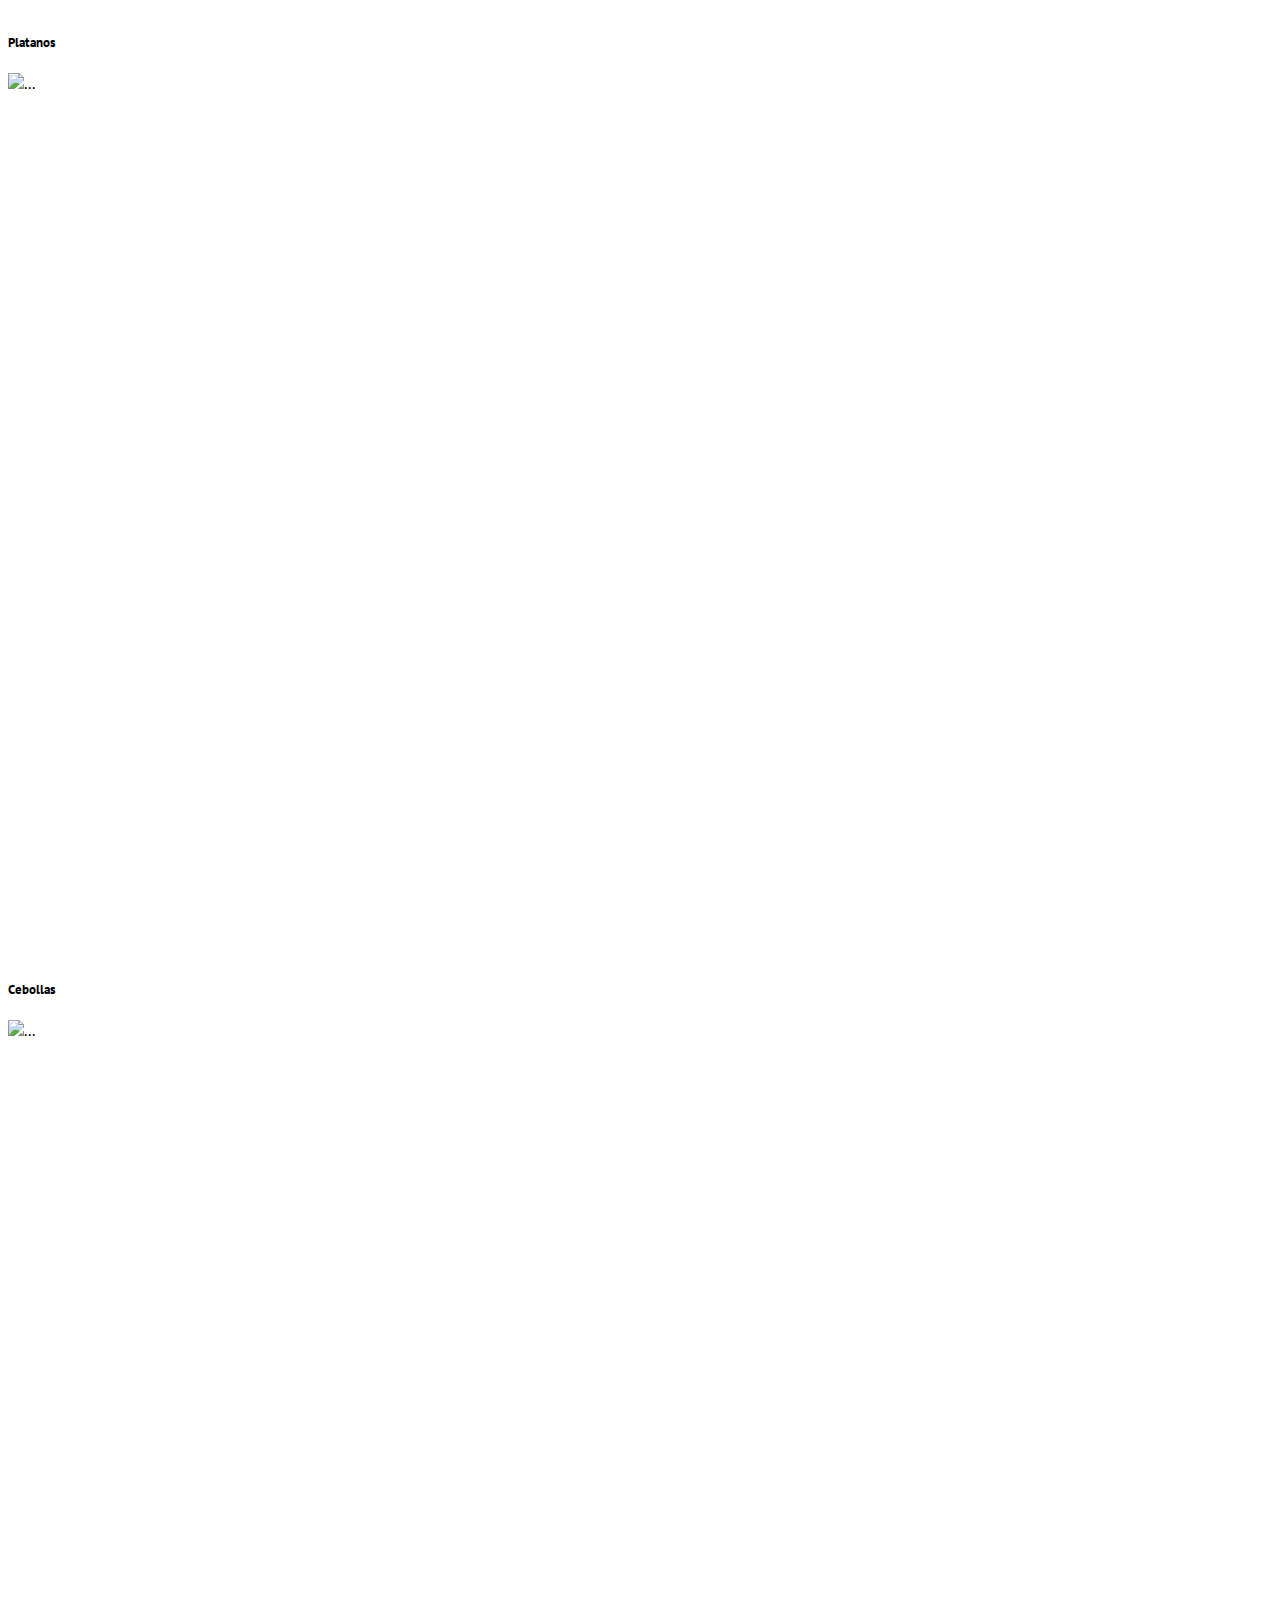
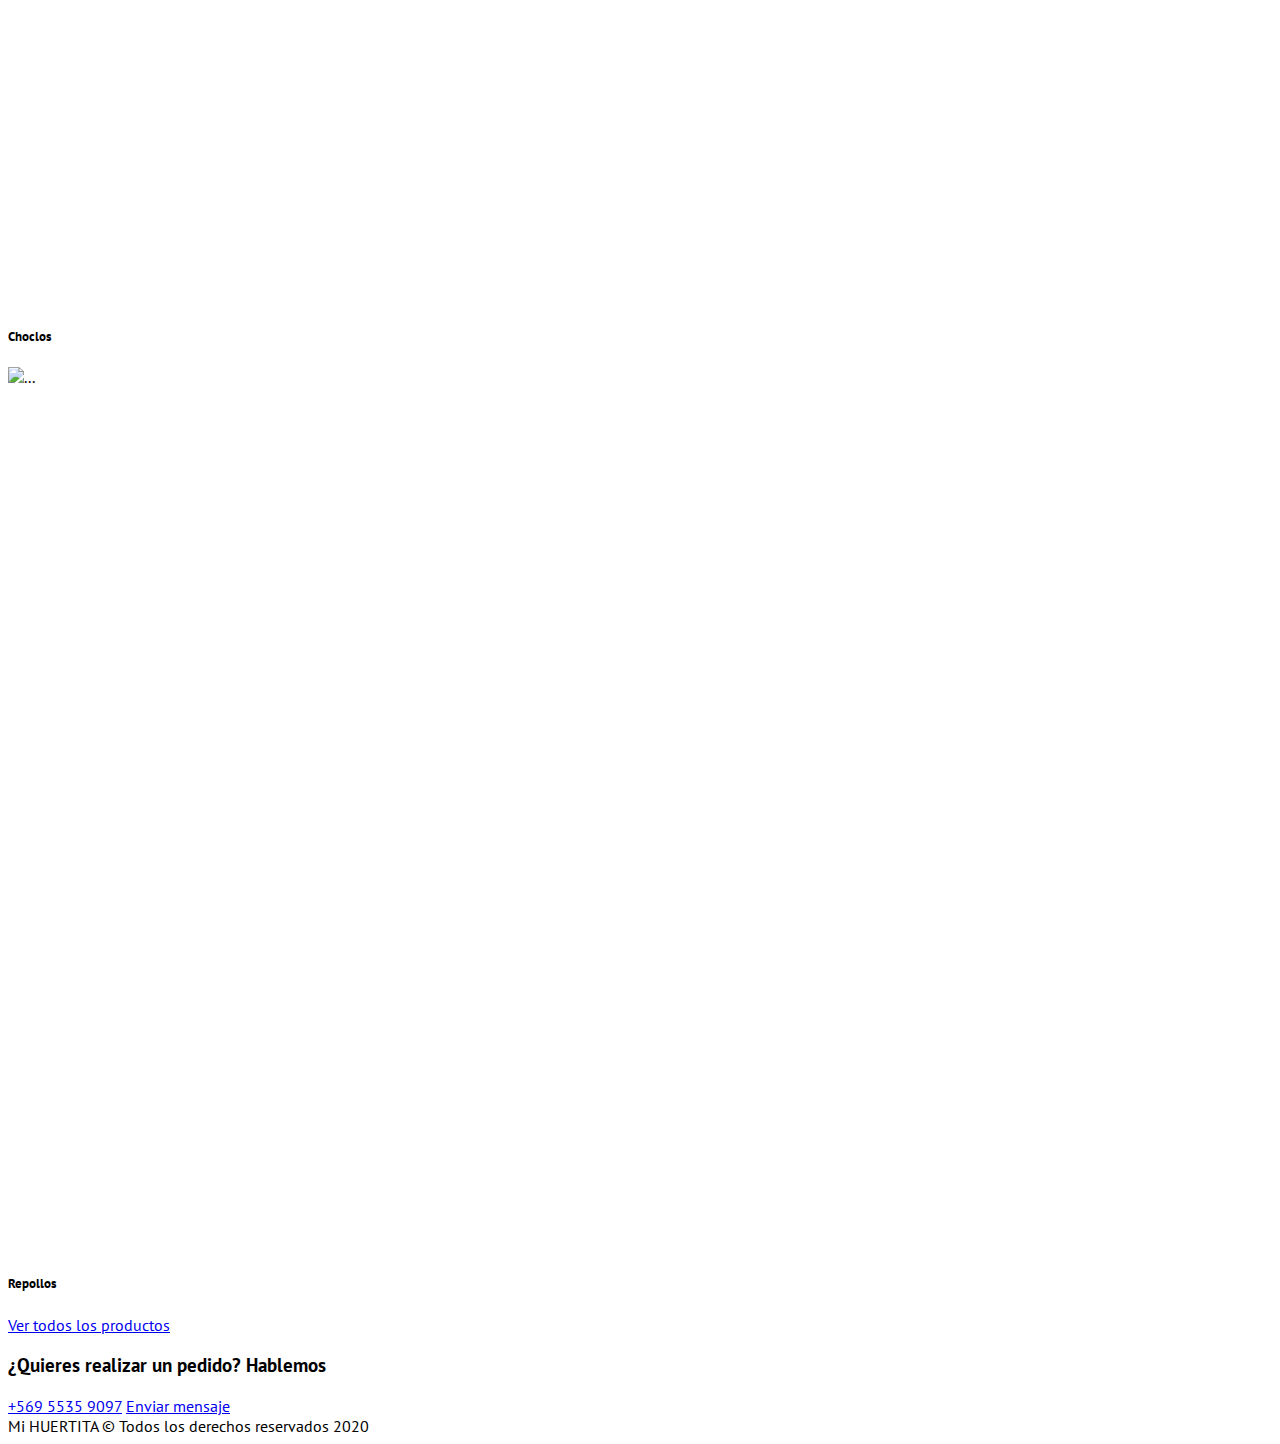
==== commit 374e5c5a: "Cambiando numero wsp de contacto" ====
--- a/index.html
+++ b/index.html
@@ -5,7 +5,7 @@
     <meta charset="UTF-8">
     <meta name="viewport" content="width=device-width, initial-scale=1.0">
     <meta name="theme-color" content="#28A745">
-    <title>Mi huertita</title>
+    <title>Mi huertita - Inicio</title>
     <link rel="apple-touch-icon" sizes="180x180" href="/apple-touch-icon.png">
     <link rel="icon" type="image/png" sizes="32x32" href="/favicon-32x32.png">
     <link rel="icon" type="image/png" sizes="16x16" href="/favicon-16x16.png">
@@ -18,7 +18,7 @@
 </head>
 
 <body>
-
+    <input type="hidden" name="" id="pagina" value="index">
     <nav class="navbar navbar-expand-lg navbar-light bg-light border-bottom py-2 py-md-3">
         <div class="container">
             <a class="navbar-brand font-weight-bold text-success" href="/index.html">Mi HUERTITA</a>
@@ -176,8 +176,8 @@
     <div class="bg-success text-white text-center p-5 mt-4">
         <h3>¿Quieres realizar un pedido? Hablemos</h3>
         <div class="d-flex justify-content-center flex-column flex-md-row mt-4">
-            <a href="https://api.whatsapp.com/send?phone=56982683923" target="_blank"
-                class="btn btn-outline-light m-2"><i class="fab fa-whatsapp mr-2"></i>+569 2747 8134</a>
+            <a href="https://api.whatsapp.com/send?phone=56955359097" target="_blank"
+                class="btn btn-outline-light m-2"><i class="fab fa-whatsapp mr-2"></i>+569 5535 9097</a>
             <a href="/pages/contacto.html" class="btn btn-outline-light m-2"><i
                     class="far fa-envelope mr-2"></i></i>Enviar mensaje</a>
         </div>
